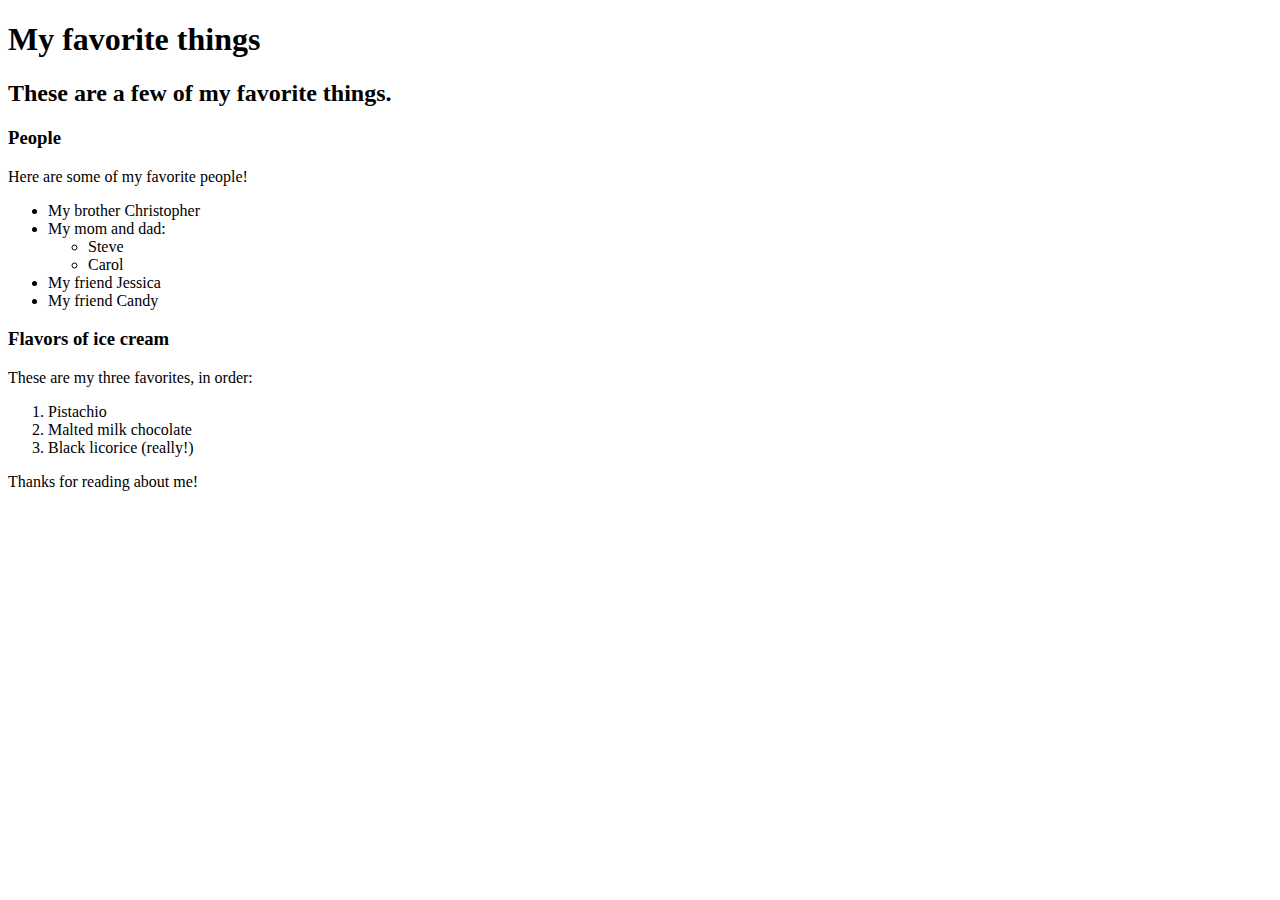
==== favourite-things.html @ 3c3f0d78 "add web page with info on favorite things" ====
<!DOCTYPE html>
<html>
    <head>
        <title>Michael's favorite things</title>
    </head>
    <body>
        <h1>My favorite things</h1>
        <h2>These are a few of my favorite things.</h2>

        <h3>People</h3>
        <p>Here are some of my favorite people!</p>
        <ul>
            <li>My brother Christopher</li>
            <li>My mom and dad:
                <ul>
                    <li>Steve</li>
                    <li>Carol</li>
                </ul>
            </li>
            <li>My friend Jessica</li>
            <li>My friend Candy</li>
        </ul>

        <h3>Flavors of ice cream</h3>
        <p>These are my three favorites, in order:</p>
        <ol>
            <li>Pistachio</li>
            <li>Malted milk chocolate</li>
            <li>Black licorice (really!)</li>
        </ol>

        <p>Thanks for reading about me!</p>
    </body>
</html>
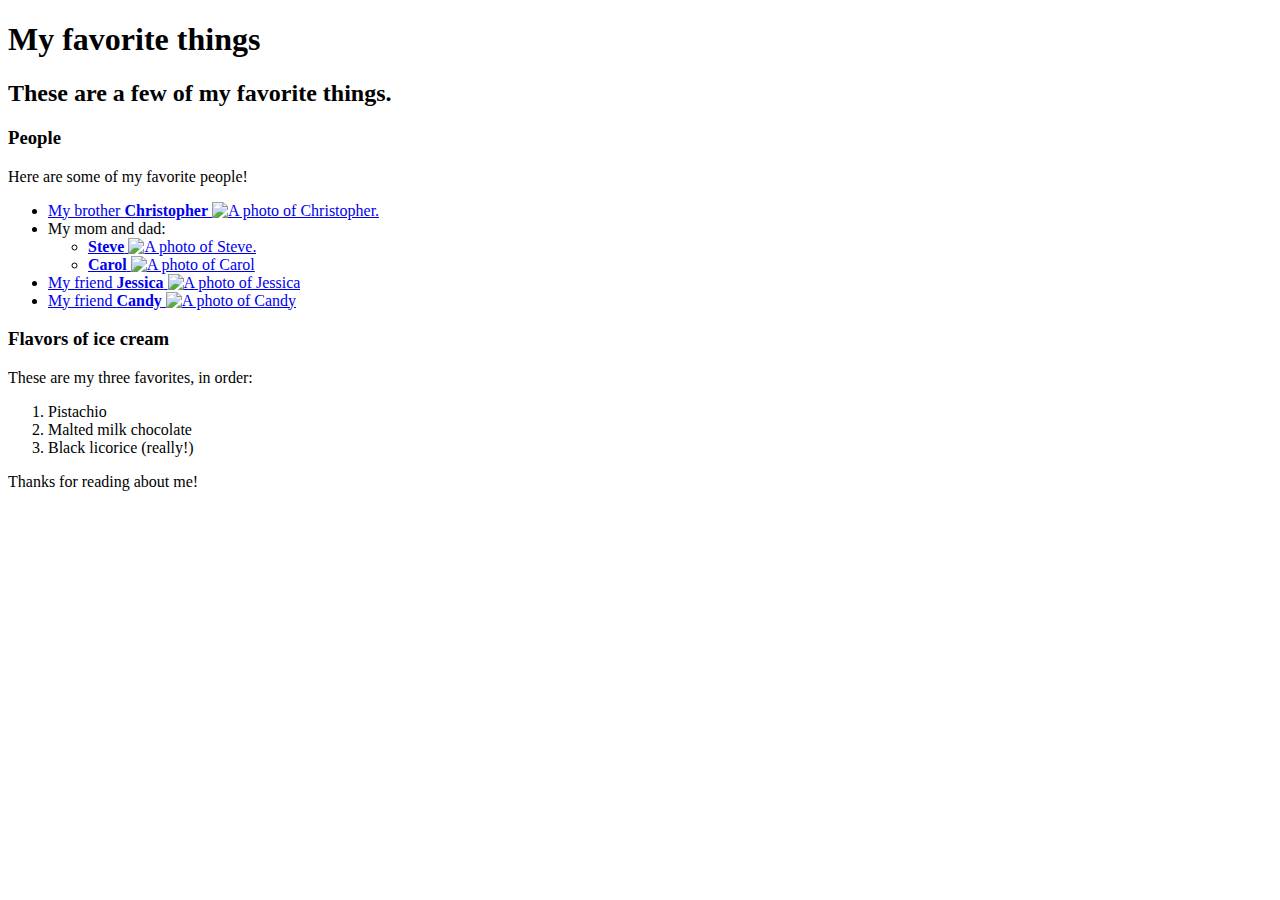
==== commit e28a69b2: "add links and images" ====
--- a/favourite-things.html
+++ b/favourite-things.html
@@ -10,15 +10,40 @@
         <h3>People</h3>
         <p>Here are some of my favorite people!</p>
         <ul>
-            <li>My brother Christopher</li>
+            <li>
+                <a href="http://www.example.com/christopher.html">
+                My brother <b>Christopher</b>
+                <img src="img/christopher.jpeg" alt="A photo of Christopher.">
+                </a>
+            </li>
             <li>My mom and dad:
                 <ul>
-                    <li>Steve</li>
-                    <li>Carol</li>
+                    <li>
+                        <a href="http://www.example.com/steve.html">
+                            <b>Steve</b>
+                            <img src="img/steve.jpeg" alt="A photo of Steve.">
+                        </a>
+                    </li>
+                    <li>
+                        <a href="http://www.example.com/carol.html">
+                            <b>Carol</b>
+                            <img src="img/carol.jpeg" alt="A photo of Carol">
+                        </a>
+                     </li>
                 </ul>
             </li>
-            <li>My friend Jessica</li>
-            <li>My friend Candy</li>
+            <li>
+                <a href="http://www.example.com/jessica.html">
+                    My friend <b>Jessica</b>
+                    <img src="img/jessica.jpeg" alt="A photo of Jessica">
+                </a>
+            </li>
+            <li>
+                <a href="http://www.example.com/candy.html">
+                    My friend <b>Candy</b>
+                    <img src="img/candy.jpeg" alt="A photo of Candy">
+                </a>
+            </li>
         </ul>
 
         <h3>Flavors of ice cream</h3>
